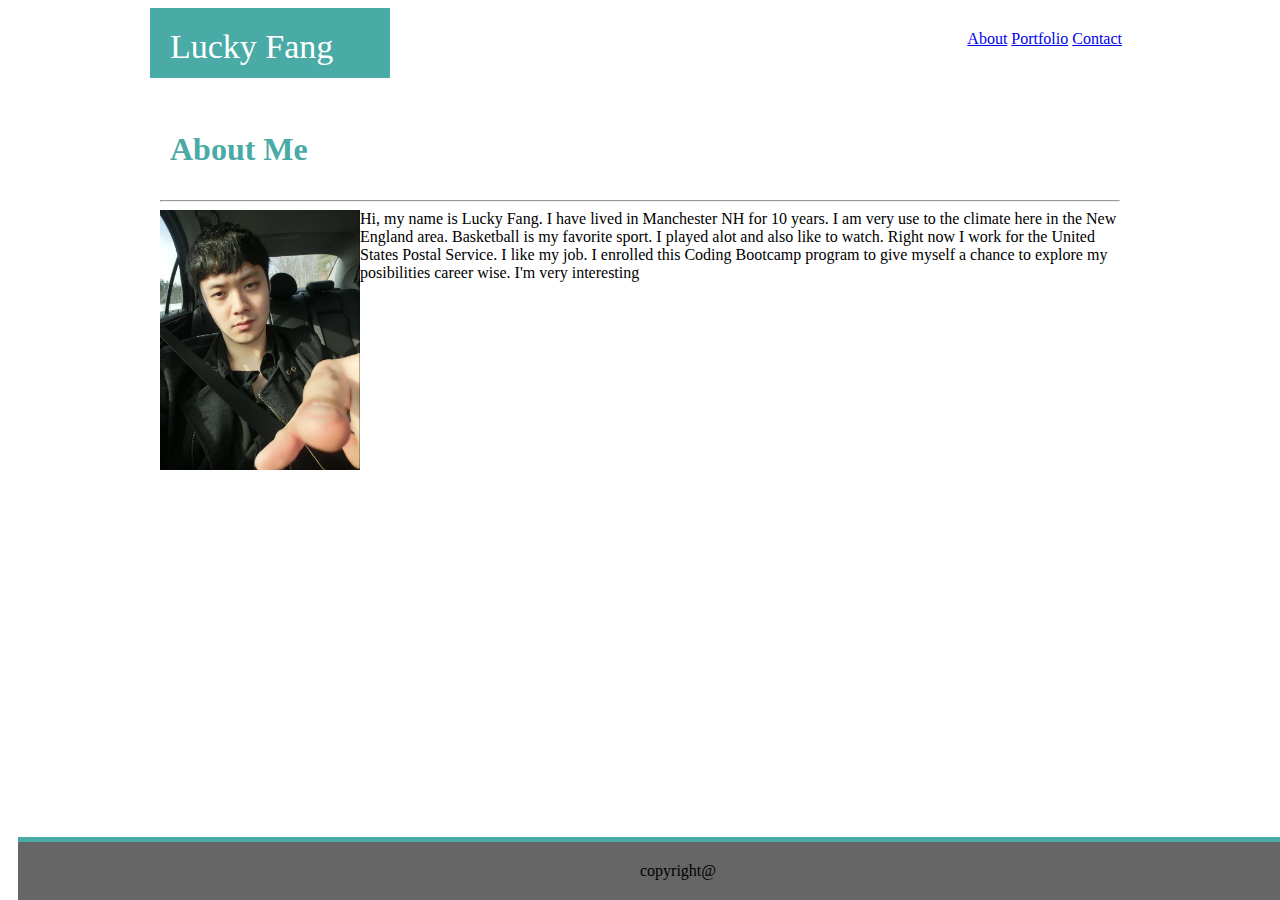
==== index.html @ ee61e484 "Add files via upload" ====
<!DOCTYPE Html>
<html>
  <head>
    <title>Lucky Fang</title>
      <meta charset="UTF-8">
      <meta name="viewport" content="width=device-width, initial-scale=1">
      <link rel="stylesheet" type="text/css" href="assets/css/style.css">
  </head>

  <header>
    <nav>
        <div id="toplogo">Lucky Fang</div>
        <div id="topmenu">
          <ul>
            <a href="index.html">About</a>
            <a href="portfolio.html">Portfolio</a>
            <a href="contact.html">Contact</a>
          </ul>
        </div>
    </nav>
  </header>

  <body class="homeblog">
    <div class="container mid">
      <p>
              <h1>About Me</h1>
              <hr>

              <img id="me" src="assets/images/me.png" height=260px; width="200px;">
              Hi, my name is Lucky Fang. I have lived in Manchester NH for 10 years. I am very use to the climate here in the New England area. Basketball is my favorite sport. I played alot and also like to watch. Right now I work for the United States Postal Service. I like my job. I enrolled this Coding Bootcamp program to give myself a chance to explore my posibilities career wise. I'm very interesting                                                                                                                                              

              </p>
              <br>
              <br>
      </div> 
      
    <footer>copyright@</footer>    
  </body>

</html>
---- assets/css/style.css ----
#me{float:left;}


nav{width:960px;
    margin:auto;
    }
#toplogo{padding:20px;
background:#4aaaa5;
float:left;
color:white;
display:block;
font-size: 34px;
position: relative;
height: 30px;
Width:200px;
top:8px;
left:-28px;
}


header{
       width:100%;
       position:fixed;
       top:0;
      background:white;
      
      }
#topmenu{float:right;
  
        
         display: block;
         color:grey;
         text-align: center;
         padding: 14px 16px;
          text-decoration: none;
        }





.container{background:#ffffff;
          padding:10px;
          margin-top:80px;
          width:960px;   
          margin: auto;
           }

h1{padding:10px;
   color:#4aaaa5;
  }

body{ font-family: 'Georgia', Times, Times New Roman, serif;
     
     padding:10px;
     margin-top:80px;
     
     }
text{word-wrap: break-word;}
.homeblog{
  background-image: url(http://www.toptal.com/designers/subtlepatterns/patterns/leaves-pattern.png);
}
footer{padding:20px;
       background:#666666;
      clear:both;
      position:fixed;
      bottom:0;
      width:100%;
      text-align: center;
      border-top:5px solid #4aaaa5;
      }
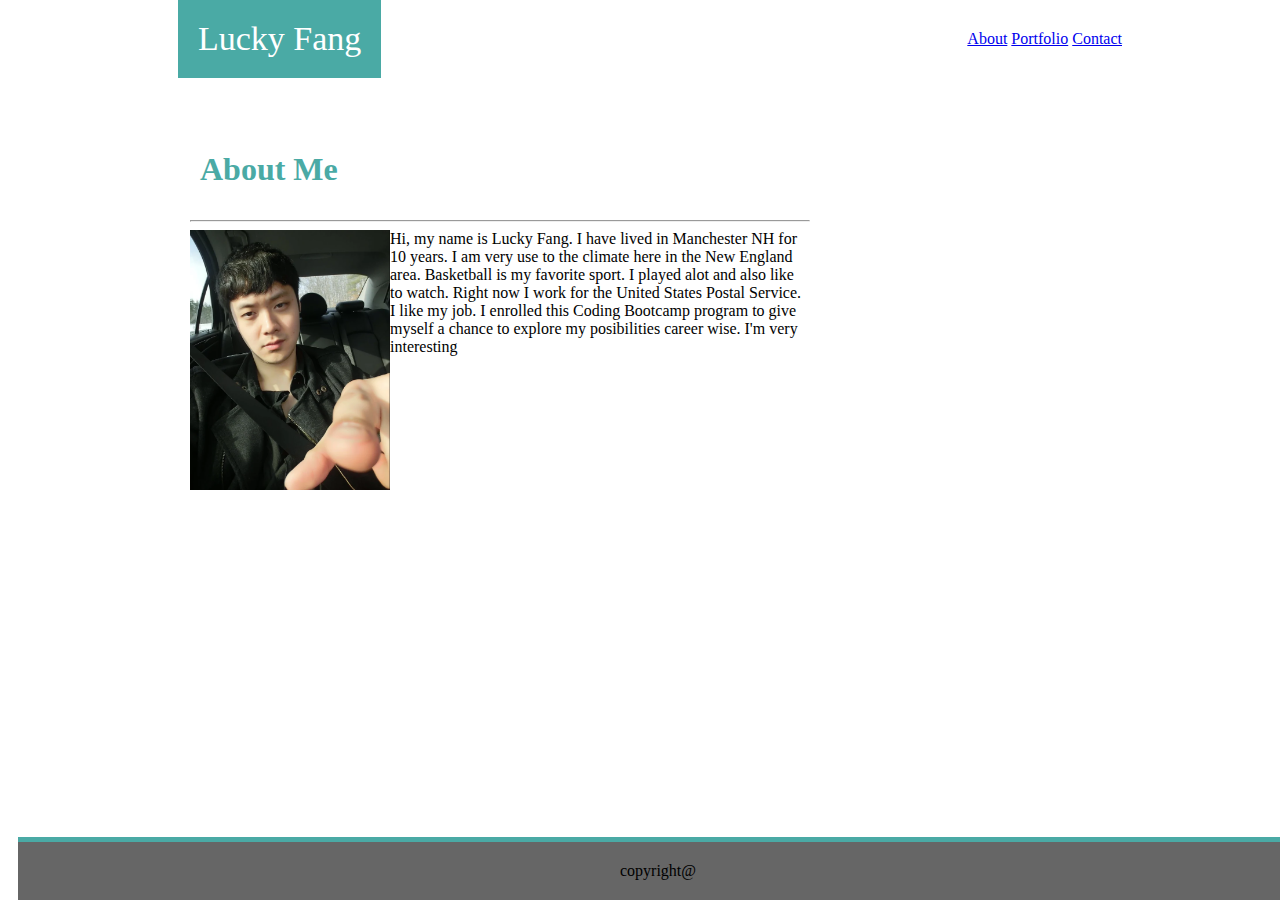
==== commit ce2fcefb: "stage1" ====
--- a/index.html
+++ b/index.html
@@ -18,22 +18,32 @@
           </ul>
         </div>
     </nav>
+    
   </header>
 
   <body class="homeblog">
-    <div class="container mid">
-      <p>
-              <h1>About Me</h1>
-              <hr>
+      <div class="smalltopmenu">
+          <ul>
+              <a href="index.html">About</a>
+              <a href="portfolio.html">Portfolio</a>
+              <a href="contact.html">Contact</a>
+            </ul>
+      </div>
+    <div class="container">
+      <div class="mid">
+        <p>
+          <h1>About Me</h1>
+          <hr>
 
-              <img id="me" src="assets/images/me.png" height=260px; width="200px;">
-              Hi, my name is Lucky Fang. I have lived in Manchester NH for 10 years. I am very use to the climate here in the New England area. Basketball is my favorite sport. I played alot and also like to watch. Right now I work for the United States Postal Service. I like my job. I enrolled this Coding Bootcamp program to give myself a chance to explore my posibilities career wise. I'm very interesting                                                                                                                                              
+          <img id="me" src="assets/images/me.png" height=260px; width="200px;">
+          Hi, my name is Lucky Fang. I have lived in Manchester NH for 10 years. I am very use to the climate here in the New England area. Basketball is my favorite sport. I played alot and also like to watch. Right now I work for the United States Postal Service. I like my job. I enrolled this Coding Bootcamp program to give myself a chance to explore my posibilities career wise. I'm very interesting                                                                                                                                              
 
-              </p>
-              <br>
-              <br>
+        </p>
+
+        <br>
+        <br>
       </div> 
-      
+    </div>  
     <footer>copyright@</footer>    
   </body>
 
--- a/assets/css/style.css
+++ b/assets/css/style.css
@@ -1,3 +1,6 @@
+* {
+  box-sizing: border-box;
+}
 #me{float:left;}
 
 
@@ -11,10 +14,6 @@
 display:block;
 font-size: 34px;
 position: relative;
-height: 30px;
-Width:200px;
-top:8px;
-left:-28px;
 }
 
 
@@ -23,28 +22,31 @@
        position:fixed;
        top:0;
       background:white;
-      
       }
-#topmenu{float:right;
-  
-        
+#topmenu{float:right;       
          display: block;
          color:grey;
          text-align: center;
          padding: 14px 16px;
           text-decoration: none;
         }
+.smalltopmenu{
+  display:none;
+}
+.container{
+  width:960px;
+  margin:auto;
+  padding:20px;
+}
 
+.mid{
+  background:#ffffff;
+          padding:10px;
+          display: inline-block;
+          width:640px;   
+          margin: auto;
 
-
-
-
-.container{background:#ffffff;
-          padding:10px;
-          margin-top:80px;
-          width:960px;   
-          margin: auto;
-           }
+}
 
 h1{padding:10px;
    color:#4aaaa5;
@@ -56,7 +58,7 @@
      margin-top:80px;
      
      }
-text{word-wrap: break-word;}
+
 .homeblog{
   background-image: url(http://www.toptal.com/designers/subtlepatterns/patterns/leaves-pattern.png);
 }
@@ -68,4 +70,101 @@
       width:100%;
       text-align: center;
       border-top:5px solid #4aaaa5;
-      }+      }
+
+/* -----------------------------------------------------------------------
+------------------------ contact.html ------------------------------------
+------------------------------------------------------------------------*/
+
+input{
+  width:450px;
+}
+textarea{
+  width:450px;
+  height: 300px;
+}
+
+.contactform{
+  background: white;
+  padding:20px;
+  width:640px;
+}
+
+/*------------------------------------------------------------------------
+-------------------------- portfolio -------------------------------------
+------------------------------------------------------------------------*/
+
+.work{
+  height: 250px;
+  width: 290px;
+  margin:auto;
+}
+.workdiv{
+  margin:auto;
+  position: relative;
+  width:290px;
+  display: inline-block;
+}
+
+h2{
+  background-color: aquamarine;
+  position: relative;
+  bottom:60px;
+}
+
+@media screen and (max-width:768px) {
+  .nav{
+    width:768px;
+    margin:auto;
+  }
+  #topmenu{float:left;       
+    display: block;
+    color:grey;
+    text-align: center;
+    padding: 14px 16px;
+     text-decoration: none;
+   }
+  .smalltopmenu{
+    display:none;
+  }
+}
+
+@media screen and (max-width:640px) {
+  .nav{
+    width:640px;
+    margin:auto;
+  }
+  #topmenu{       
+    display: none;
+    color:grey;
+    text-align: center;
+    padding: 14px 16px;
+    text-decoration: none;
+   }
+  .smalltopmenu{
+    display:block;
+    color:grey;
+    text-align: center;
+    padding: 14px 16px;
+    text-decoration: none;
+  }
+  
+}
+
+@media screen and (max-width:480px) {
+  #topmenu{
+    display:none;
+  }
+  .smalltopmenu{
+    display:block;
+  }
+  .container{
+    width:480px;
+  }
+  .mid{
+    width:480px;
+  }
+  .contactform{
+    width:480px;
+  }
+}